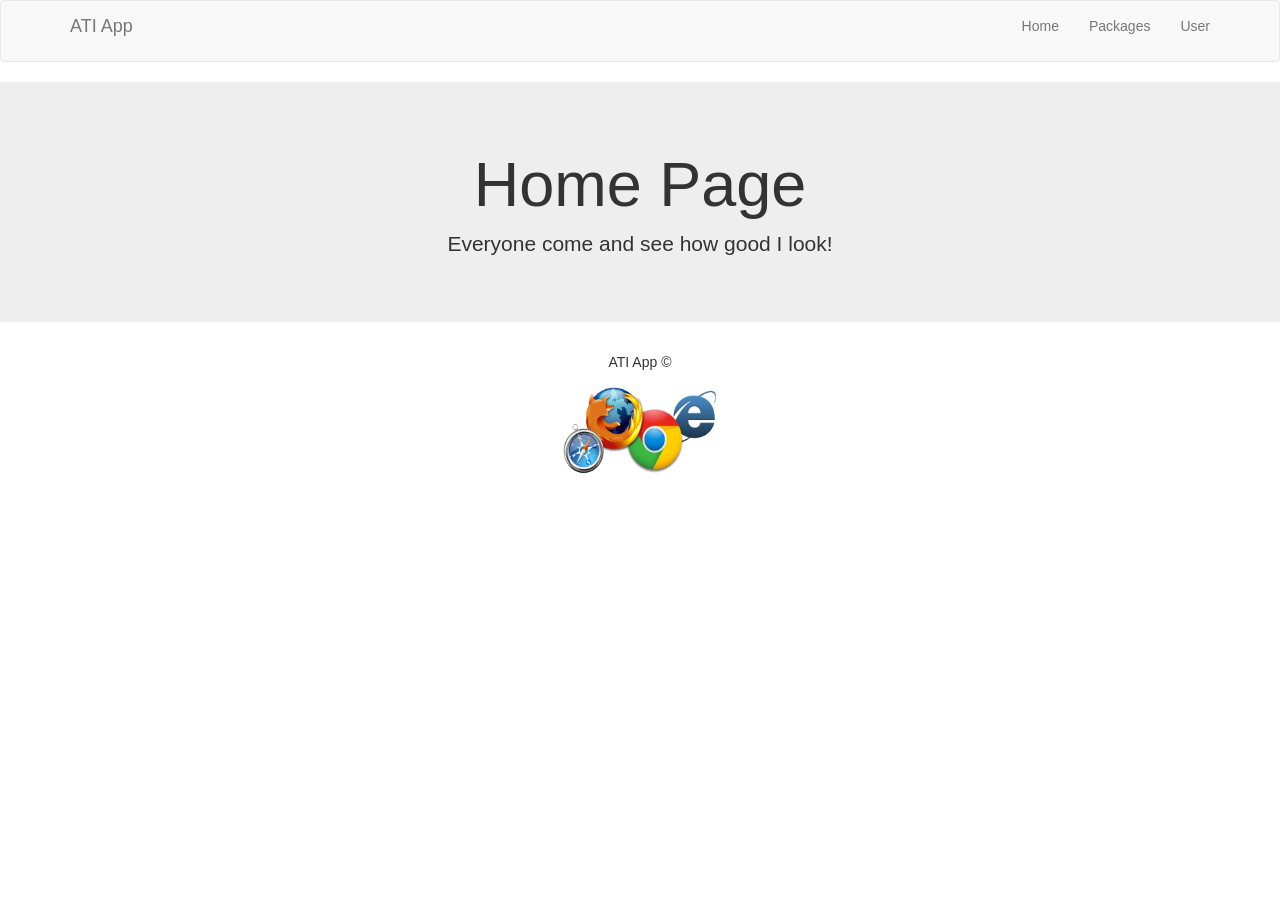
==== index.html @ d4899080 "First Commit" ====
<!DOCTYPE html>

<!-- define angular app -->
<html ng-app="atiApp">

<head>
  <!-- SPELLS -->
  <script src="vendor/js/jquery.min.js"></script>
  <script src="vendor/js/bootstrap.min.js"></script>
  <script src="vendor/js/angular.min.js"></script>
  <script src="vendor/js/angular-route.js"></script>
  <script src="vendor/js/modernizr-2.6.2-respond-1.1.0.min.js"></script>
  <script src="js/script.js"></script>

  <!-- SCROLLS -->
  <link rel="stylesheet" href="vendor/css/bootstrap.min.css" />
  <link rel="stylesheet" href="css/carousel.css">
</head>

<!-- define angular controller -->
<body ng-controller="mainController">

  <nav class="navbar navbar-default">
    <div class="container">
      <div class="navbar-header">
        <p class="navbar-brand">ATI App</p>
      </div>

      <ul class="nav navbar-nav navbar-right">

        <li><a href="#"><i class="fa fa-home"></i> Home</a></li>
        <li><a href="#package"><i class="fa fa-shield"></i> Packages</a></li>
        <li><a href="#user"><i class="fa fa-comment"></i> User</a></li>

      </ul>
    </div>
  </nav>


  <div id="main">
  
    <!-- angular templating -->
		<!-- this is where content will be injected -->
    <div ng-view></div>
    
  </div>
  
  <footer class="text-center">
    <p>ATI App &copy;</p>
    <img src="assets/images/browsers_logos.png" width="200px" height="100px">
  </footer>

</body>

</html>
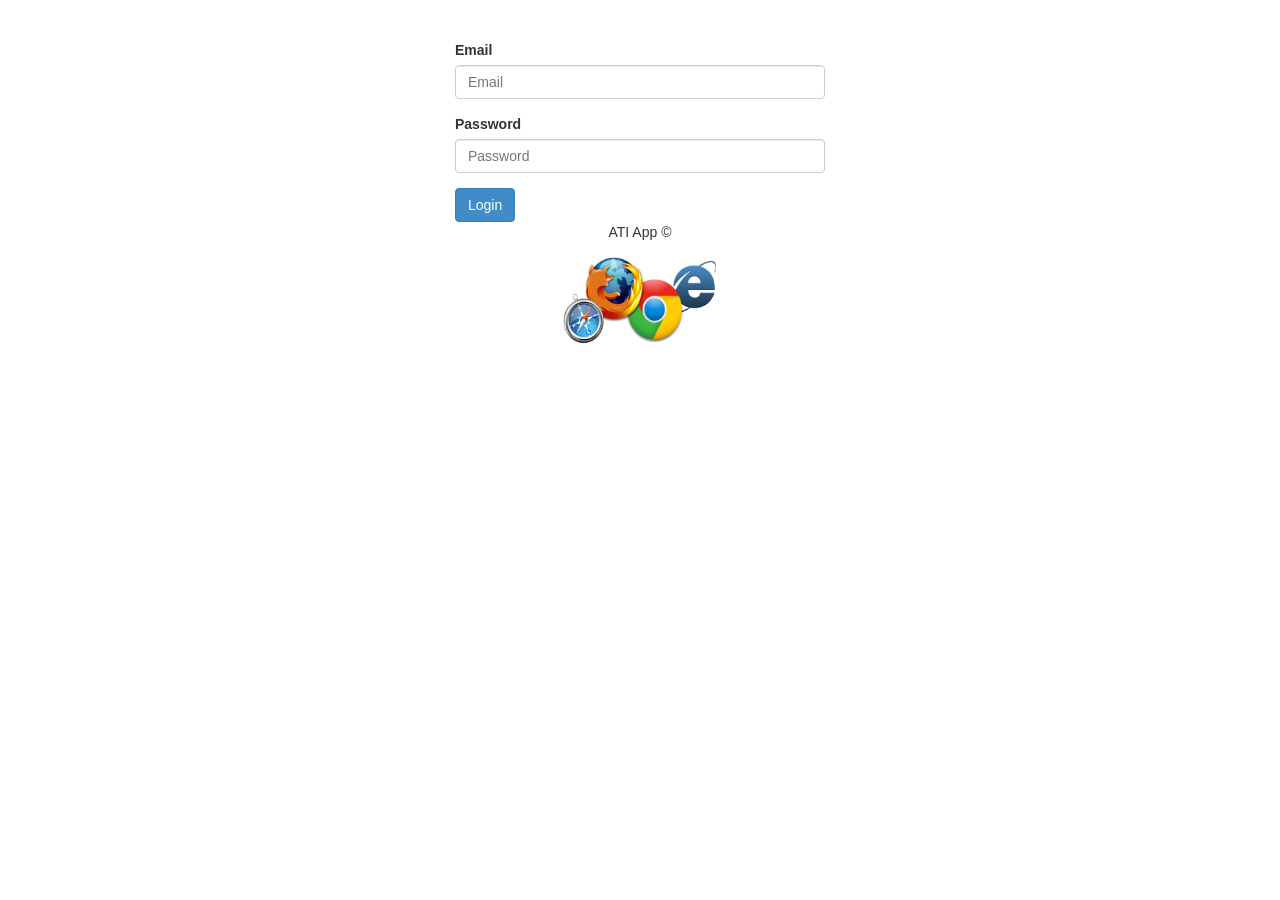
==== commit b983a7b8: "Login" ====
--- a/index.html
+++ b/index.html
@@ -9,39 +9,63 @@
   <script src="vendor/js/bootstrap.min.js"></script>
   <script src="vendor/js/angular.min.js"></script>
   <script src="vendor/js/angular-route.js"></script>
+  <script src="vendor/js/angular-local-storage.min.js"></script>
   <script src="vendor/js/modernizr-2.6.2-respond-1.1.0.min.js"></script>
   <script src="js/script.js"></script>
 
   <!-- SCROLLS -->
   <link rel="stylesheet" href="vendor/css/bootstrap.min.css" />
-  <link rel="stylesheet" href="css/carousel.css">
+  <link rel="stylesheet" href="css/some.css">
 </head>
 
 <!-- define angular controller -->
 <body ng-controller="mainController">
 
-  <nav class="navbar navbar-default">
-    <div class="container">
-      <div class="navbar-header">
-        <p class="navbar-brand">ATI App</p>
+  <div ng-hide="userIsLogged()">
+    
+    <div class="custom container">
+      <form ng-submit="submit()">
+        <div class="form-group">
+            <label for="inputEmail">Email</label>
+            <input type="email" class="form-control" placeholder="Email" ng-model="user.email">
+        </div>
+        <div class="form-group">
+            <label for="inputPassword">Password</label>
+            <input type="password" class="form-control" placeholder="Password" ng-model="user.password">
+        </div>
+        <button type="submit" class="btn btn-primary">Login</button>
+      </form>
+    </div>
+
+  </div>
+
+  <div ng-hide="!userIsLogged()">
+
+    <nav class="navbar navbar-default">
+      <div class="container">
+        <div class="navbar-header">
+          <p class="navbar-brand">ATI App</p>
+        </div>
+
+        <ul class="nav navbar-nav navbar-right">
+
+          <li><a href="#"><i class="fa fa-home"></i> Home</a></li>
+          <li><a href="#package"><i class="fa fa-shield"></i> Packages</a></li>
+          <li><a href="#user"><i class="fa fa-comment"></i> User</a></li>
+          <li><a href="#" ng-click="signOut()"><i class="fa fa-comment"></i> Sign Out</a></li>
+
+        </ul>
       </div>
-
-      <ul class="nav navbar-nav navbar-right">
-
-        <li><a href="#"><i class="fa fa-home"></i> Home</a></li>
-        <li><a href="#package"><i class="fa fa-shield"></i> Packages</a></li>
-        <li><a href="#user"><i class="fa fa-comment"></i> User</a></li>
-
-      </ul>
-    </div>
-  </nav>
+    </nav>
 
 
-  <div id="main">
-  
-    <!-- angular templating -->
-		<!-- this is where content will be injected -->
-    <div ng-view></div>
+    <div id="main">
+    
+      <!-- angular templating -->
+  		<!-- this is where content will be injected -->
+      <div ng-view></div>
+
+    </div>
     
   </div>
   
@@ -50,6 +74,8 @@
     <img src="assets/images/browsers_logos.png" width="200px" height="100px">
   </footer>
 
+</div>
+
 </body>
 
 </html>
--- a/css/some.css
+++ b/css/some.css
@@ -0,0 +1,4 @@
+.custom {
+  padding-top: 40px;
+  width: 400px;
+}
